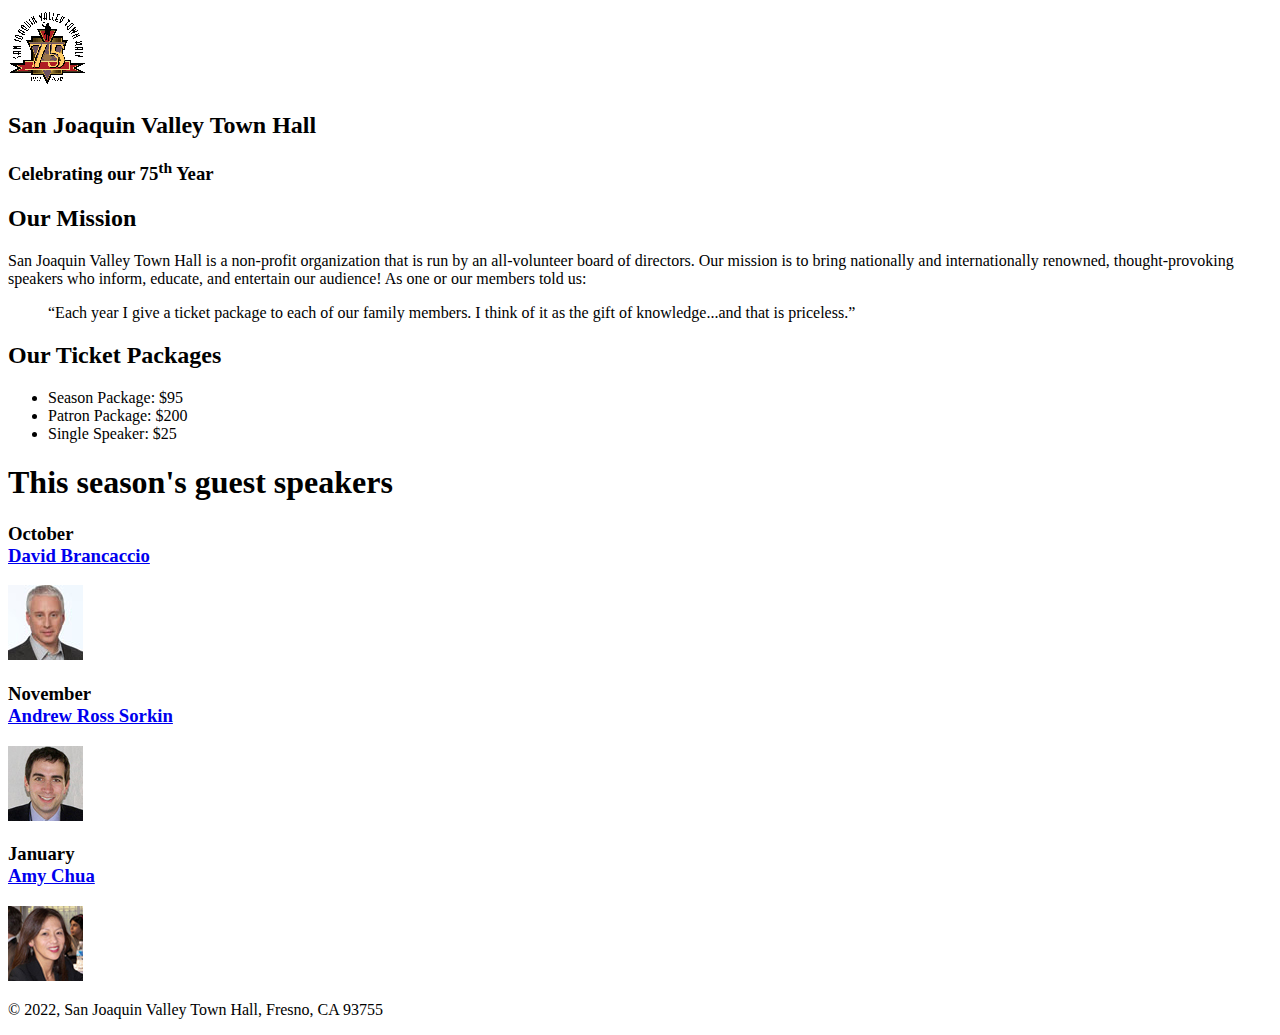
==== c4_index.html @ bab5e7f5 "Add files via upload" ====
<!DOCTYPE html>
<html lang="en">

<head>
	<meta charset="utf-8">
	<title>San Joaquin Valley Town Hall</title>
	<link rel="shortcut icon" href="images/favicon.ico">
</head>

<body>
	<header>
		<img src="images/town_hall_logo.gif" alt="Town Hall logo" height="80">
		<h2>San Joaquin Valley Town Hall</h2>
		<h3>Celebrating our 75<sup>th</sup> Year</h3>
	</header>
	<main>
		<h2>Our Mission</h2>
		<p>San Joaquin Valley Town Hall is a non-profit organization that is run by an 
			all-volunteer board of directors. Our mission is to bring nationally and 
			internationally renowned, thought-provoking speakers who inform, educate, 
			and entertain our audience! As one or our members told us:</p>
		<blockquote>&ldquo;Each year I give a ticket package to each of our family members. 
			I think of it as the gift of knowledge...and that is priceless.&rdquo;</blockquote>

		<h2>Our Ticket Packages</h2>
		<ul>
			<li>Season Package: $95</li>
			<li>Patron Package: $200</li>
			<li>Single Speaker: $25</li>
		</ul>

		<h1>This season's guest speakers</h1>
		<h3>October<br><a href="speakers/brancaccio.html">David Brancaccio</a></h3>
		<img src="images/brancaccio75.jpg" alt="David Brancaccio photo">
		<h3>November<br><a href="speakers/sorkin.html">Andrew Ross Sorkin</a></h3>
		<img src="images/sorkin75.jpg" alt="Andrew Ross Sorkin photo">
		<h3>January<br><a href="speakers/chua.html">Amy Chua</a></h3>
		<img src="images/chua75.jpg" alt="Amy Chua photo">
	</main>
	<footer>
		<p>&copy; 2022, San Joaquin Valley Town Hall, Fresno, CA 93755</p>
	</footer>
</body>
</html>
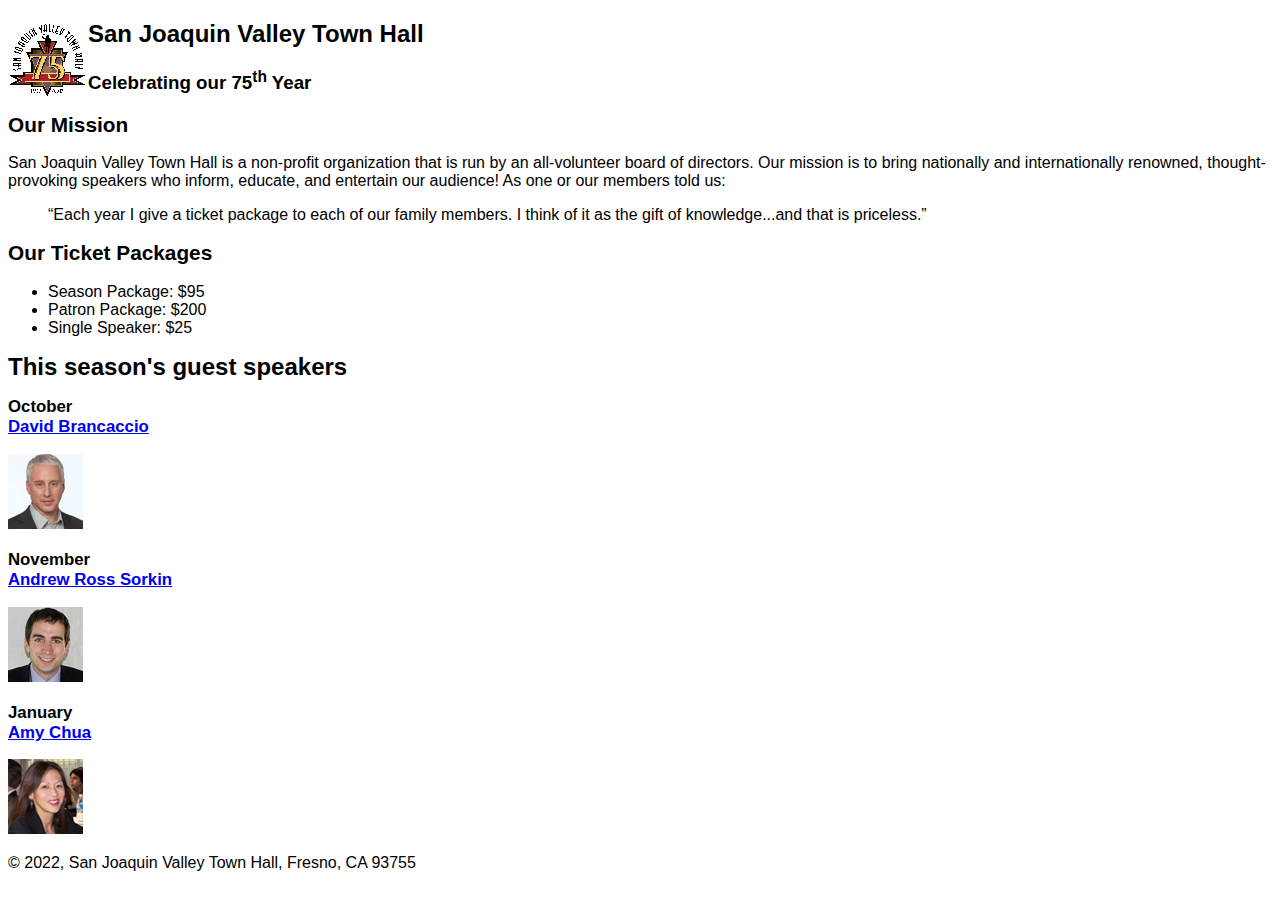
==== commit 0a1d7889: "Update c4_index.html" ====
--- a/c4_index.html
+++ b/c4_index.html
@@ -5,6 +5,7 @@
 	<meta charset="utf-8">
 	<title>San Joaquin Valley Town Hall</title>
 	<link rel="shortcut icon" href="images/favicon.ico">
+	<link rel="stylesheet" href="styles/c4_main.css">
 </head>
 
 <body>
--- a/styles/c4_main.css
+++ b/styles/c4_main.css
@@ -0,0 +1,27 @@
+/* the styles for the elements */
+body {
+	font-family: Arial, Helvetica, sans-serif;
+    font-size: 100%;
+}
+
+/* the styles for the header */
+header img {
+	float: left;
+}
+
+/* the styles for the main content */
+main {
+	clear: left;
+}
+main h1 {
+	font-size: 150%;
+}
+main h2 {
+	color: var(--global-color-1);
+	font-size: 130%;
+}
+main h3 {
+	font-size: 105%;
+}
+
+/* the styles for the footer */
